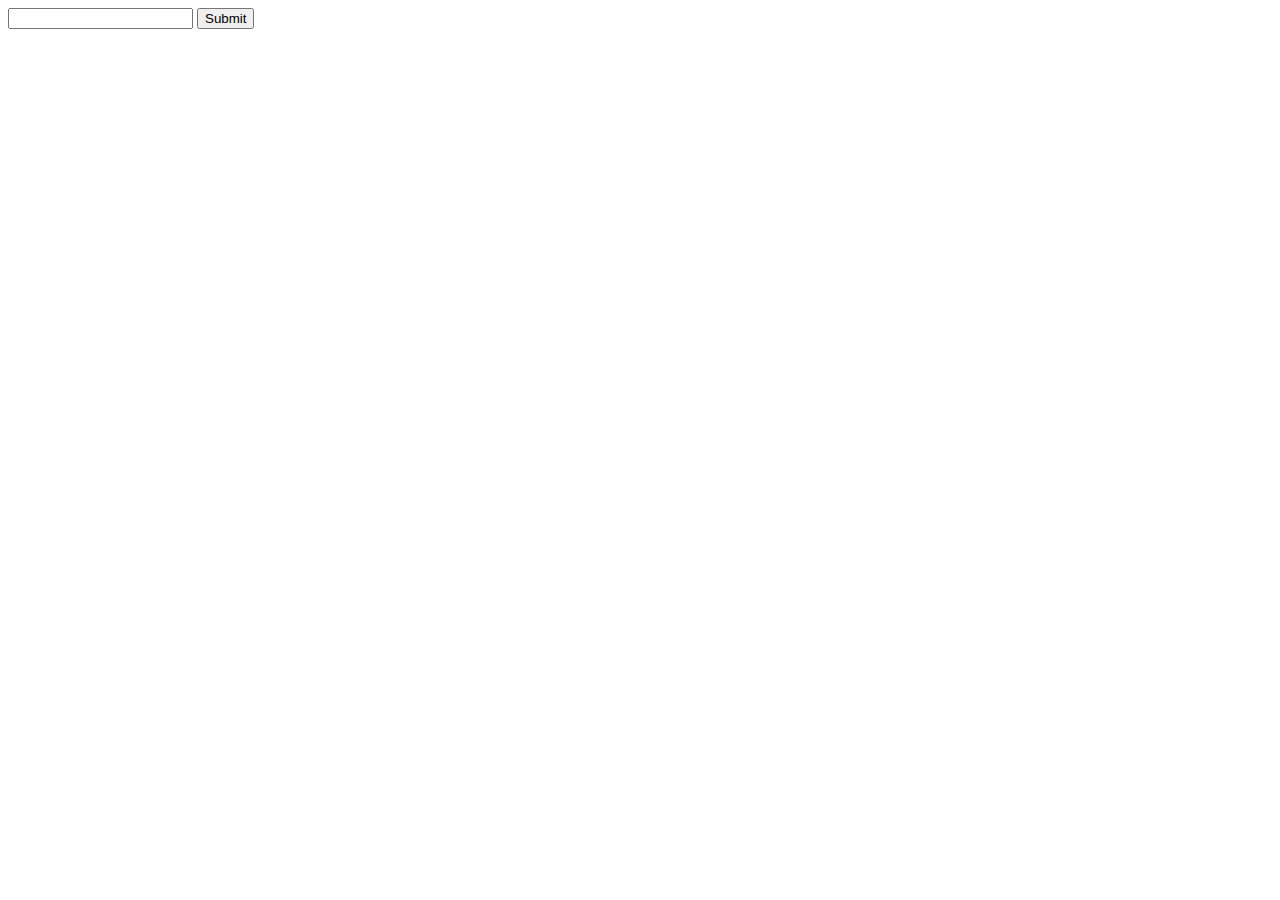
==== 06-selectors/index.html @ e4dae9ab "Create index.html" ====
<!DOCTYPE html>
<html>
    <haed>
        <meta charset="utf-8">
        <meta name="author" content="Mul-Bak-Sa">
        <meta name="description" content="Welcome to my kakao clone">
        <meta http-equiv="X-UA-Compatible" content="ie=edge">
        <title>Selector Example</title>
        <!-- <link href="styles.css" rel="stylesheet"> -->
    </haed>

    <body>
        <div class="container">
            <div class="box"></div>
            <div class="box"></div>
            <div class="box">
                <input type="Password">
                <input type="submit">
            </div>
        </div>
    </body>
</html>
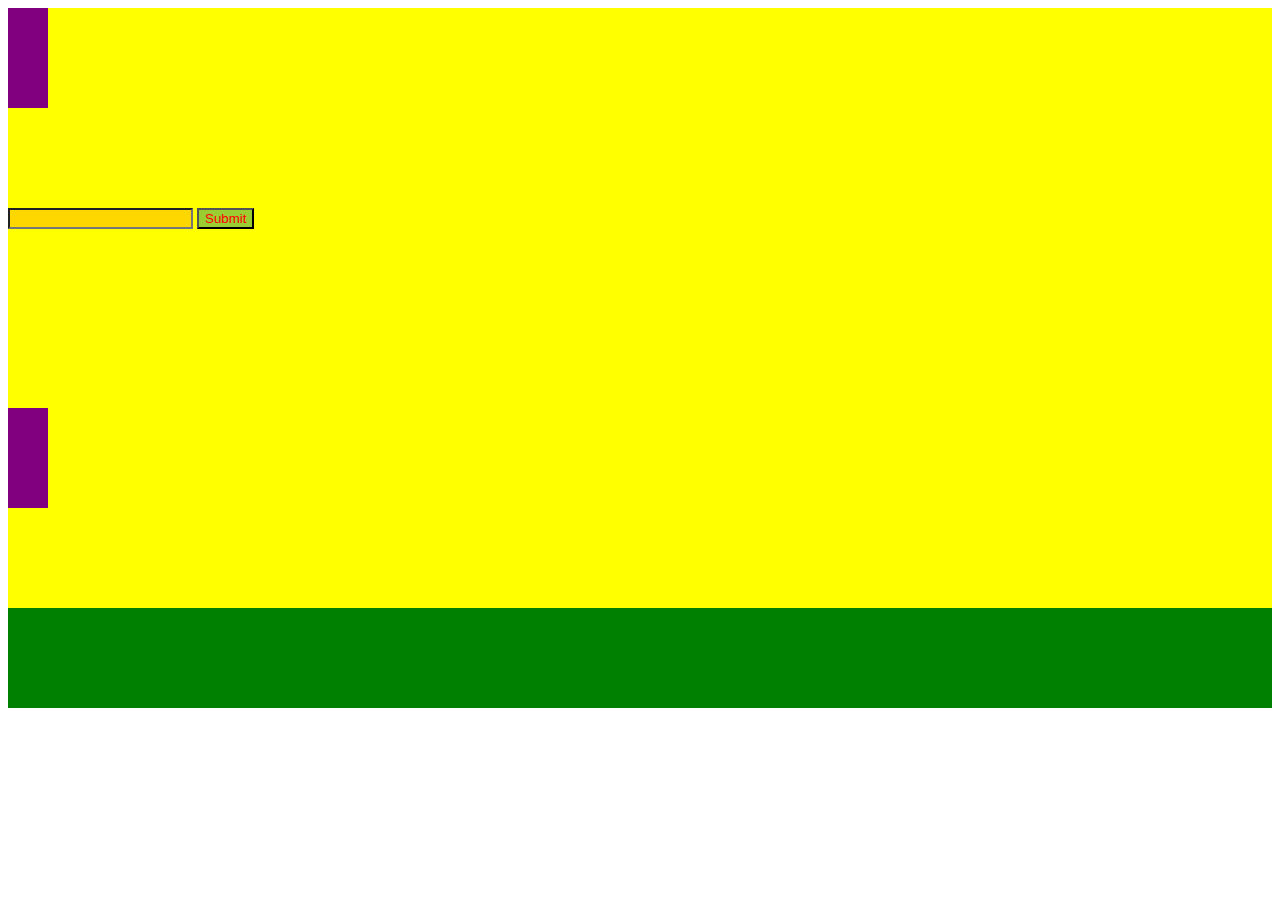
==== commit fcb80ac2: "Update index.html" ====
--- a/06-selectors/index.html
+++ b/06-selectors/index.html
@@ -7,16 +7,56 @@
         <meta http-equiv="X-UA-Compatible" content="ie=edge">
         <title>Selector Example</title>
         <!-- <link href="styles.css" rel="stylesheet"> -->
+        <style>
+            input[type="submit"]{
+                color:red;
+                background-color: yellowgreen;
+            }
+            input[type="password"]{
+                color:black;
+                background-color:gold;
+            }
+            .container > .box{
+                background-color: yellow;
+            }
+
+            .container > .child-box{
+                background-color:springgreen;
+            }
+            
+            .box{
+                background-color: green;
+                display:block;
+                height:100px;
+            }
+            /* .box:nth-child(2n+1){
+                background-color:pink;
+            } */
+
+            .child{
+                background-color: purple;
+                width:40px;
+            }
+
+        </style>
     </haed>
 
     <body>
         <div class="container">
-            <div class="box"></div>
+            <div class="box">
+                <div class="box child"></div>
+            </div>
             <div class="box"></div>
             <div class="box">
                 <input type="Password">
                 <input type="submit">
             </div>
+            <div class="box"></div>
+            <div class="box">
+                <div class="box child"></div>
+            </div>
+            <div class="box"></div>
         </div>
+        <div class="box"></div>
     </body>
 </html>